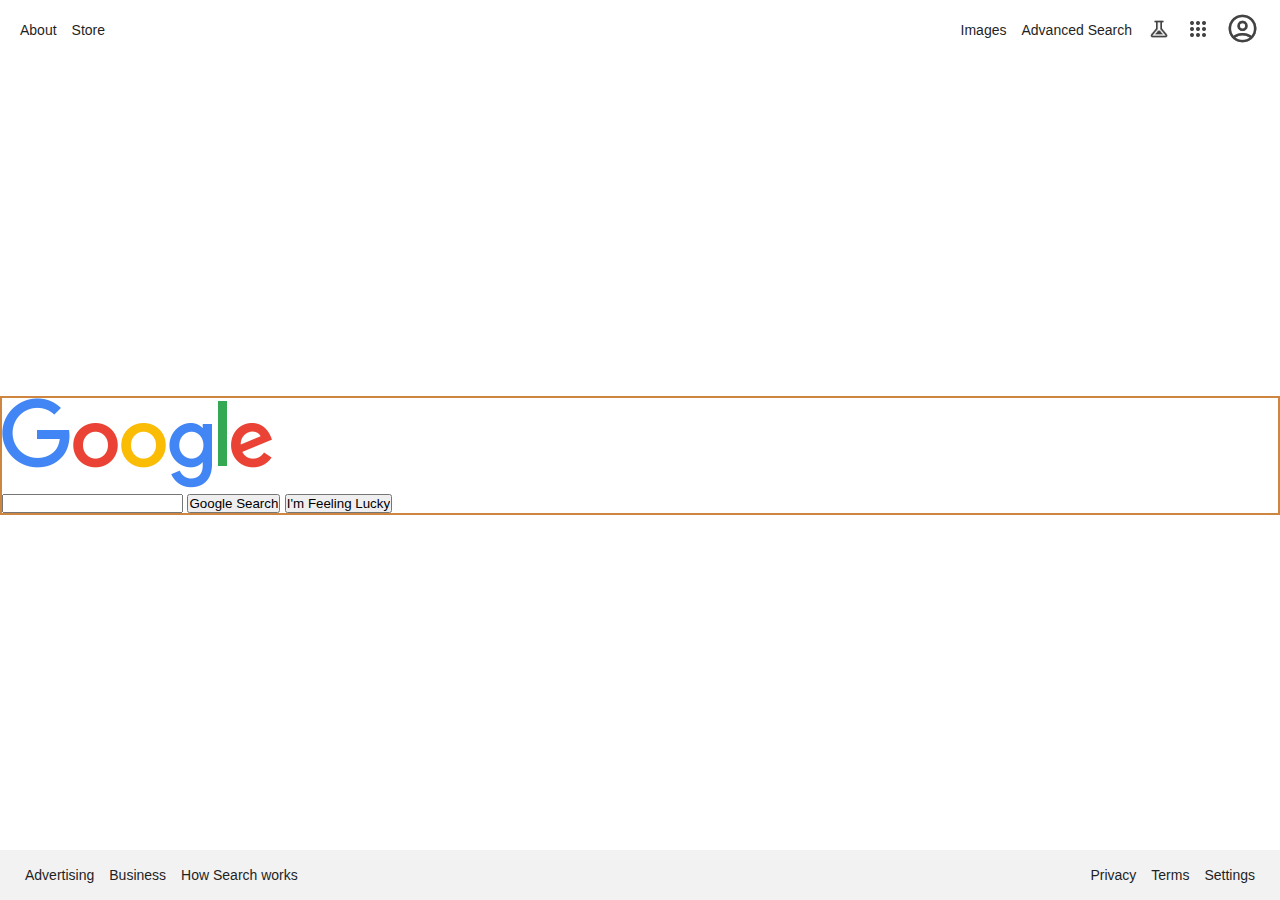
==== index.html @ ed567580 "Add logo images" ====
<!DOCTYPE html>
<html lang="en">
<head>
    <meta charset="UTF-8">
    <meta name="viewport" content="width=device-width, initial-scale=1.0">
    <title>Search</title>
    <link rel="stylesheet" href="style.css">
</head>
<body>
    <div class="nav-bar">
        <div class="left-nav">
            <a href="https://about.google.com/" rel="noopener noreferrer">About</a>
            <a href="https://store.google.com/" rel="noopener noreferrer">Store</a>
        </div>
        <div class="right-nav">
            <a href="image.html" rel="noopener noreferrer">Images</a>
            <a href="advance.html" rel="noopener noreferrer">Advanced Search</a>
            <a href="https://labs.google.com/search" rel="noopener noreferrer"><img class="lab-img" src="images/labs.png" alt=""></a>
            <a href="#" rel="noopener noreferrer"><img class="menu-img" src="images/menu-logo.png" alt="menu-logo"></a>
            <a href="#" rel="noopener noreferrer"><img class="acc-img" src="images/account-logo.png" alt="account-circle-logo"></a>
        </div>
    </div>
    <div class="main">
        <div class="logo">
            <a href="index.html" rel="noopener noreferrer"><img src="images/google-logo.png" alt="Google logo"></a>
        </div>
        <form action="https://www.google.com/search">
            <input type="text" name="q">
            <input type="submit" value="Google Search">
            <input type="submit" name="" value="I'm Feeling Lucky">
        </form>
    </div>
    <div class="footer">
        <div class="left-footer">
            <a href="https://ads.google.com/" rel="noopener noreferrer">Advertising</a>
            <a href="https://www.google.com/intl/en_in/business/" rel="noopener noreferrer">Business</a>
            <a href="https://www.google.com/search/howsearchworks/" rel="noopener noreferrer">How Search works</a>
        </div>
        <div class="right-footer">
            <a href="https://policies.google.com/privacy" rel="noopener noreferrer">Privacy</a>
            <a href="https://policies.google.com/terms" rel="noopener noreferrer">Terms</a>
            <a href="#" rel="noopener noreferrer">Settings</a>
        </div>
    </div>
</body>
</html>
---- style.css ----
* {
    margin: 0px;
    padding: 0px;
    font-family: Arial, Helvetica, sans-serif;
    box-sizing: border-box;
}
body {
    display: flex;
    flex-direction: column;
    justify-content: space-between;
    height: 100vh;
}

/* nav-bar and footer */
.nav-bar, .footer {
    display: flex;
    flex-wrap: wrap;
    justify-content: space-between;
    align-items: center;
    margin: 5px;
    height: 50px;
    padding: 0 15px 0 15px;
    font-size: 14px;
}
.footer {
    margin: 0;
    background-color: #f2f2f2;
}

/* Shrinks the footer when width is less than 537px */
@media (max-width: 537px) {
    .footer {
        padding: 10px 0 10px 0;
        justify-content: center;
        height: fit-content;
    }
}

/* nav-bar links decoration */
a {
    color: #1f1f1f;
    text-decoration: none;
}
a:hover {
    text-decoration: underline;
    text-decoration-color: #1f1f1f;
}

/* nav-bar images */
.menu-img, .lab-img {
    width: 24px;
}
.acc-img {
    width: 35px;
}

/* nav-bar and footer links position */
.left-nav, .right-nav, .left-footer, .right-footer {
    display: flex;
    align-items: center;
    gap: 15px;
}
.left-footer, .right-footer {
    padding: 10px;
}

/* main body */
.main {
    border: 2px solid peru;
}
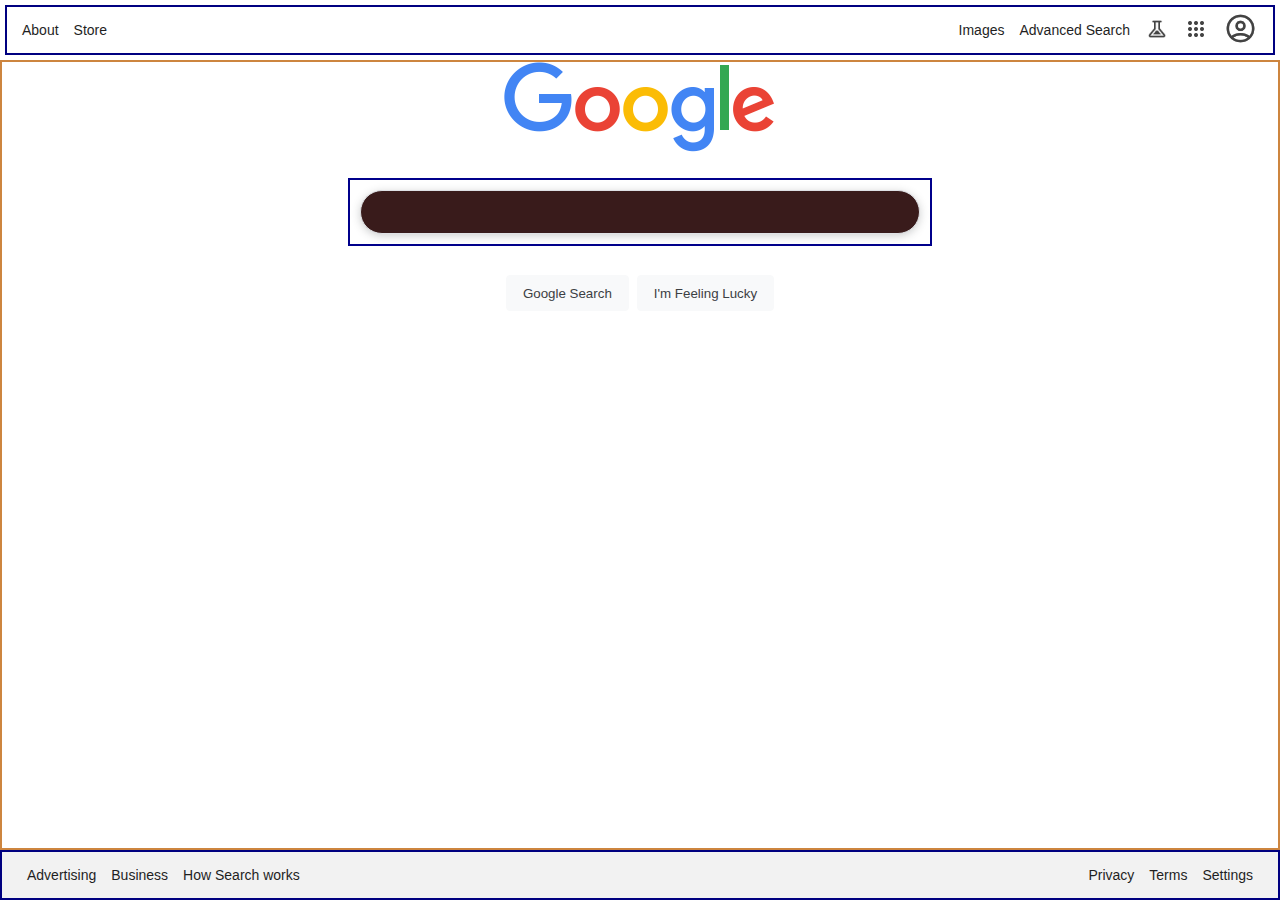
==== commit eb3c83bf: "Style main body" ====
--- a/index.html
+++ b/index.html
@@ -22,12 +22,17 @@
     </div>
     <div class="main">
         <div class="logo">
-            <a href="index.html" rel="noopener noreferrer"><img src="images/google-logo.png" alt="Google logo"></a>
+            <a href="index.html" rel="noopener noreferrer"><img src="images/google-logo.png" height="92" alt="Google logo"></a>
         </div>
-        <form action="https://www.google.com/search">
-            <input type="text" name="q">
-            <input type="submit" value="Google Search">
-            <input type="submit" name="" value="I'm Feeling Lucky">
+        <form class="form" action="https://www.google.com/search">
+            <div class="search-box-container">
+                <!-- <img class="search-icon" src="images/search-icon.svg" alt="seach logo"> -->
+                <input class="search-box" type="text" name="q">
+            </div>
+            <div class="btn">
+                <input type="submit" value="Google Search">
+                <input type="submit" name="" value="I'm Feeling Lucky">
+            </div>
         </form>
     </div>
     <div class="footer">
--- a/style.css
+++ b/style.css
@@ -13,6 +13,7 @@
 
 /* nav-bar and footer */
 .nav-bar, .footer {
+    border: 2px solid navy;
     display: flex;
     flex-wrap: wrap;
     justify-content: space-between;
@@ -29,7 +30,7 @@
 
 /* Shrinks the footer when width is less than 537px */
 @media (max-width: 537px) {
-    .footer {
+    .footer, .search-box-container {
         padding: 10px 0 10px 0;
         justify-content: center;
         height: fit-content;
@@ -66,7 +67,82 @@
 
 /* main body */
 .main {
+    flex: 1;
+    display: flex;
+    flex-direction: column;
+    justify-content: flex-start;
+    align-items: center;
+    /* align-items: stretch; */
     border: 2px solid peru;
+}
+@media (max-width: 587px) {
+    .main {
+        padding: 0 10px;
+    }
+}
+.form {
+    padding: 20px;
+}
+
+/* Search Box */
+.search-box-container {
+    display: flex;
+    flex-direction: column;
+    align-items: center;
+    border: 2px solid darkblue;
+    width: 100%;
+    width: 584px;
+    flex-wrap: wrap;
+    padding: 10px;
+    
+} 
+.search-box {
+    flex: 1;
+    background: #391b1b;
+    width: 100%; 
+    height: 46px;
+    padding: 0 47px;
+    margin: 0 auto;
+    border: 1px solid #dfe1e5; 
+    border-radius: 24px;   
+    box-shadow: 0px 2px 8px 0px rgba(60, 64, 67, 0.25);
+    min-height: 44px;
+    min-width: 50px;
+} 
+.search-box:hover {
+    background: #fff;
+    box-shadow: 0 1px 6px rgba(32, 33, 36, .28);
+    border-color: transparent;
+}
+
+.search-icon {
+    position: relative;
+    left: 100px;
+}
+
+/* Search buttons */
+.btn {
+    margin: 18px 0 0 0;
+    display: flex;
+    justify-content: center;
+}
+.btn > * {
+    background-color: #f8f9fa;
+    color: #3c4043;
+    border: 1px solid #f8f9fa;
+    border-radius: 4px;
+    line-height: 27px;
+    margin: 11px 4px;
+    padding: 0 16px;
+    height: 36px;   
+}
+.btn > *:hover {
+    /* border: 1px solid darksalmon; */
+    cursor: pointer;
+    box-shadow: 0 1px 1px rgba(0, 0, 0, .1);
+    /* transform: translateY(-2px); */
+    border: 1px solid #dadce0;
+    color: #202124;
 }
 
 
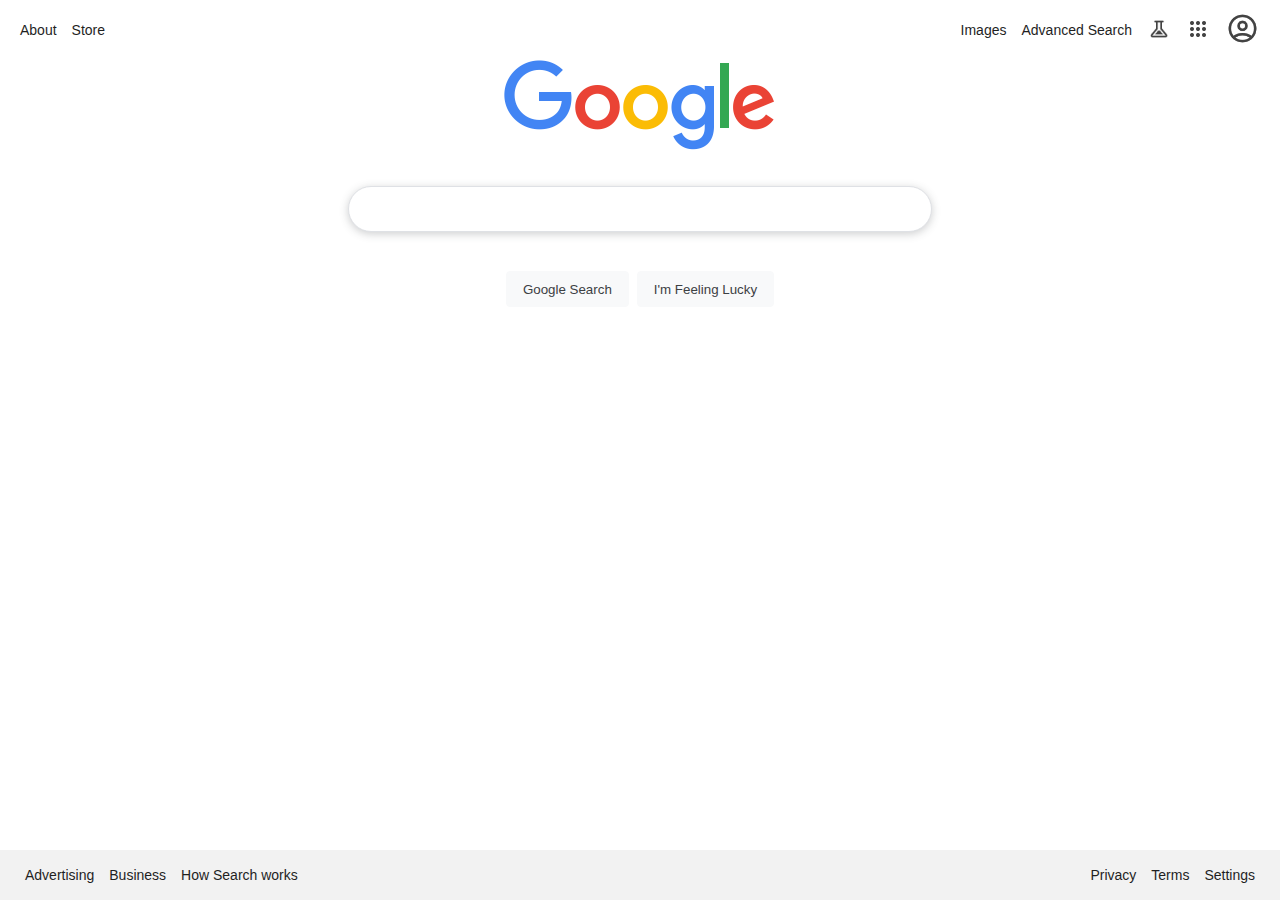
==== commit 60e82406: "Make search box responsive" ====
--- a/index.html
+++ b/index.html
@@ -21,7 +21,7 @@
         </div>
     </div>
     <div class="main">
-        <div class="logo">
+        <div class="google-logo">
             <a href="index.html" rel="noopener noreferrer"><img src="images/google-logo.png" height="92" alt="Google logo"></a>
         </div>
         <form class="form" action="https://www.google.com/search">
--- a/style.css
+++ b/style.css
@@ -13,7 +13,7 @@
 
 /* nav-bar and footer */
 .nav-bar, .footer {
-    border: 2px solid navy;
+    /* border: 2px solid navy; */
     display: flex;
     flex-wrap: wrap;
     justify-content: space-between;
@@ -30,7 +30,7 @@
 
 /* Shrinks the footer when width is less than 537px */
 @media (max-width: 537px) {
-    .footer, .search-box-container {
+    .footer {
         padding: 10px 0 10px 0;
         justify-content: center;
         height: fit-content;
@@ -67,48 +67,58 @@
 
 /* main body */
 .main {
+    /* margin: 10px; */
+    /* padding: 25px; */
     flex: 1;
     display: flex;
     flex-direction: column;
     justify-content: flex-start;
     align-items: center;
-    /* align-items: stretch; */
-    border: 2px solid peru;
+    /* border: 2px solid peru; */
+    flex-wrap: wrap;
 }
-@media (max-width: 587px) {
-    .main {
-        padding: 0 10px;
-    }
+.google-logo {
+    /* border: 2px solid green; */
 }
 .form {
+    /* border: solid 2px slateblue; */
     padding: 20px;
+    display: flex;
+    flex-direction: column;
+    flex-wrap: wrap;
+    align-items: center;
+    width: 100dvw;
 }
 
 /* Search Box */
 .search-box-container {
+    /* border: 2px solid darkblue; */
+    /* width: 584px; */
+    /* width: 100dvw; */
     display: flex;
-    flex-direction: column;
-    align-items: center;
-    border: 2px solid darkblue;
-    width: 100%;
-    width: 584px;
+    justify-content: center;
     flex-wrap: wrap;
     padding: 10px;
-    
 } 
 .search-box {
-    flex: 1;
-    background: #391b1b;
-    width: 100%; 
+    background: #fff;
     height: 46px;
-    padding: 0 47px;
-    margin: 0 auto;
+    padding: 0 47px;  /* For cursor*/
     border: 1px solid #dfe1e5; 
     border-radius: 24px;   
     box-shadow: 0px 2px 8px 0px rgba(60, 64, 67, 0.25);
     min-height: 44px;
-    min-width: 50px;
+    width: 584px;
 } 
+@media (max-width: 630px) {
+    .search-box-container {
+        width: 100%;
+    }
+    .search-box {
+        width: 100vw;
+    }
+}
+
 .search-box:hover {
     background: #fff;
     box-shadow: 0 1px 6px rgba(32, 33, 36, .28);
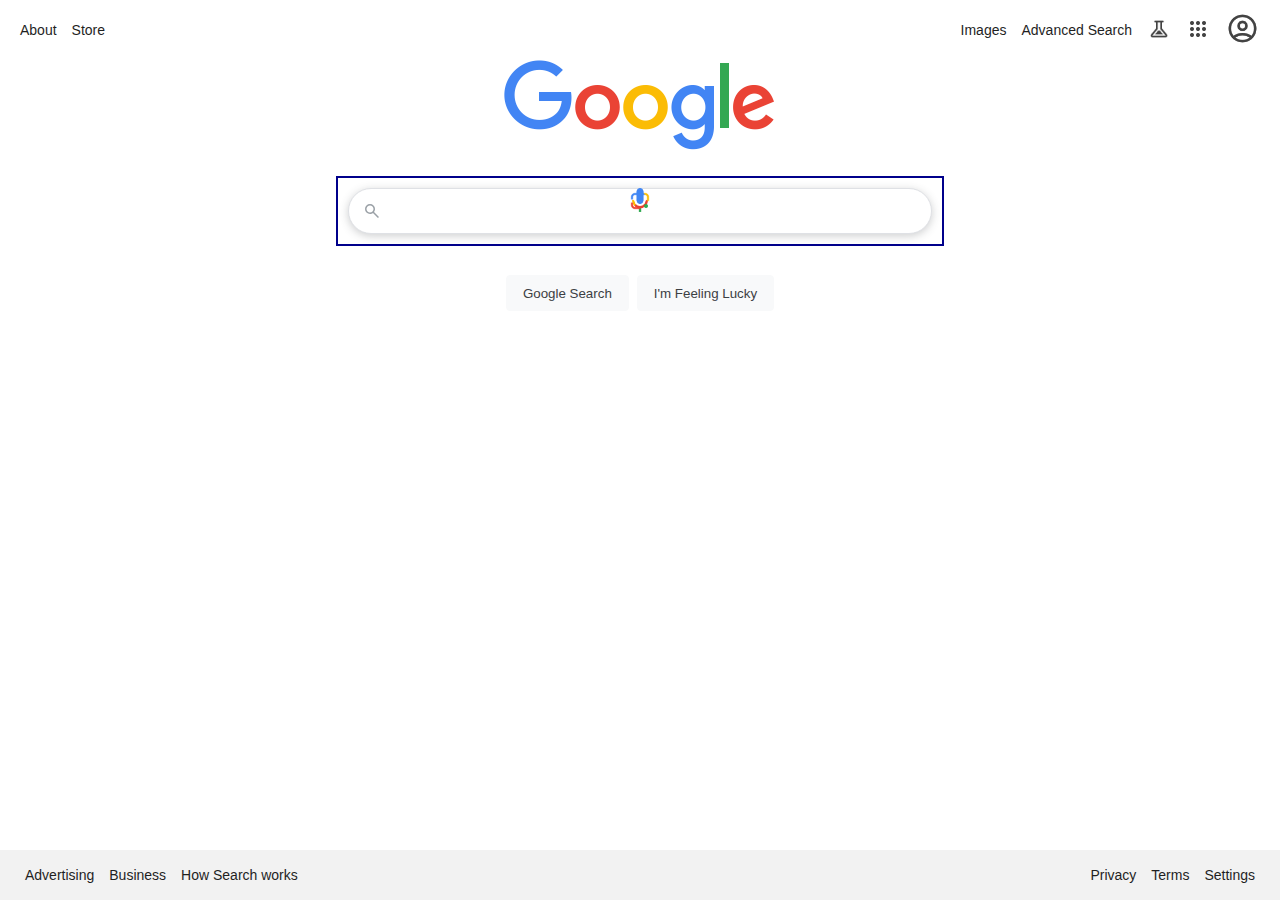
==== commit 713f7d74: "add icons to search box" ====
--- a/index.html
+++ b/index.html
@@ -26,8 +26,10 @@
         </div>
         <form class="form" action="https://www.google.com/search">
             <div class="search-box-container">
-                <!-- <img class="search-icon" src="images/search-icon.svg" alt="seach logo"> -->
+                <img class="search-icon" src="images/search-icon.svg" alt="seach logo">
                 <input class="search-box" type="text" name="q">
+                <img class="mic-icon" src="images/Google_mic.svg.png" alt="Google mic icon">
+                <img class="lens-icon" src="images/Google_Lens_Icon.svg.png" alt="Google lens icon">
             </div>
             <div class="btn">
                 <input type="submit" value="Google Search">
--- a/style.css
+++ b/style.css
@@ -48,8 +48,8 @@
 }
 
 /* nav-bar images */
-.menu-img, .lab-img {
-    width: 24px;
+.menu-img, .lab-img, .lens-icon, .mic-icon {
+    height: 24px;
 }
 .acc-img {
     width: 35px;
@@ -67,8 +67,6 @@
 
 /* main body */
 .main {
-    /* margin: 10px; */
-    /* padding: 25px; */
     flex: 1;
     display: flex;
     flex-direction: column;
@@ -77,13 +75,11 @@
     /* border: 2px solid peru; */
     flex-wrap: wrap;
 }
-.google-logo {
-    /* border: 2px solid green; */
-}
+
 .form {
     /* border: solid 2px slateblue; */
     padding: 20px;
-    display: flex;
+    display: flex;  
     flex-direction: column;
     flex-wrap: wrap;
     align-items: center;
@@ -92,13 +88,12 @@
 
 /* Search Box */
 .search-box-container {
-    /* border: 2px solid darkblue; */
-    /* width: 584px; */
-    /* width: 100dvw; */
+    border: 2px solid darkblue;
     display: flex;
     justify-content: center;
     flex-wrap: wrap;
     padding: 10px;
+    position: relative;
 } 
 .search-box {
     background: #fff;
@@ -126,8 +121,17 @@
 }
 
 .search-icon {
-    position: relative;
-    left: 100px;
+    position: absolute;
+    /* border: 2px solid plum; */
+    top: 23px;
+    left: 23.5px;
+    bottom: 23px;
+}
+.mic-icon, .lens-icon {
+    position: absolute;
+}
+.lens-icon {
+    position: absolute;
 }
 
 /* Search buttons */
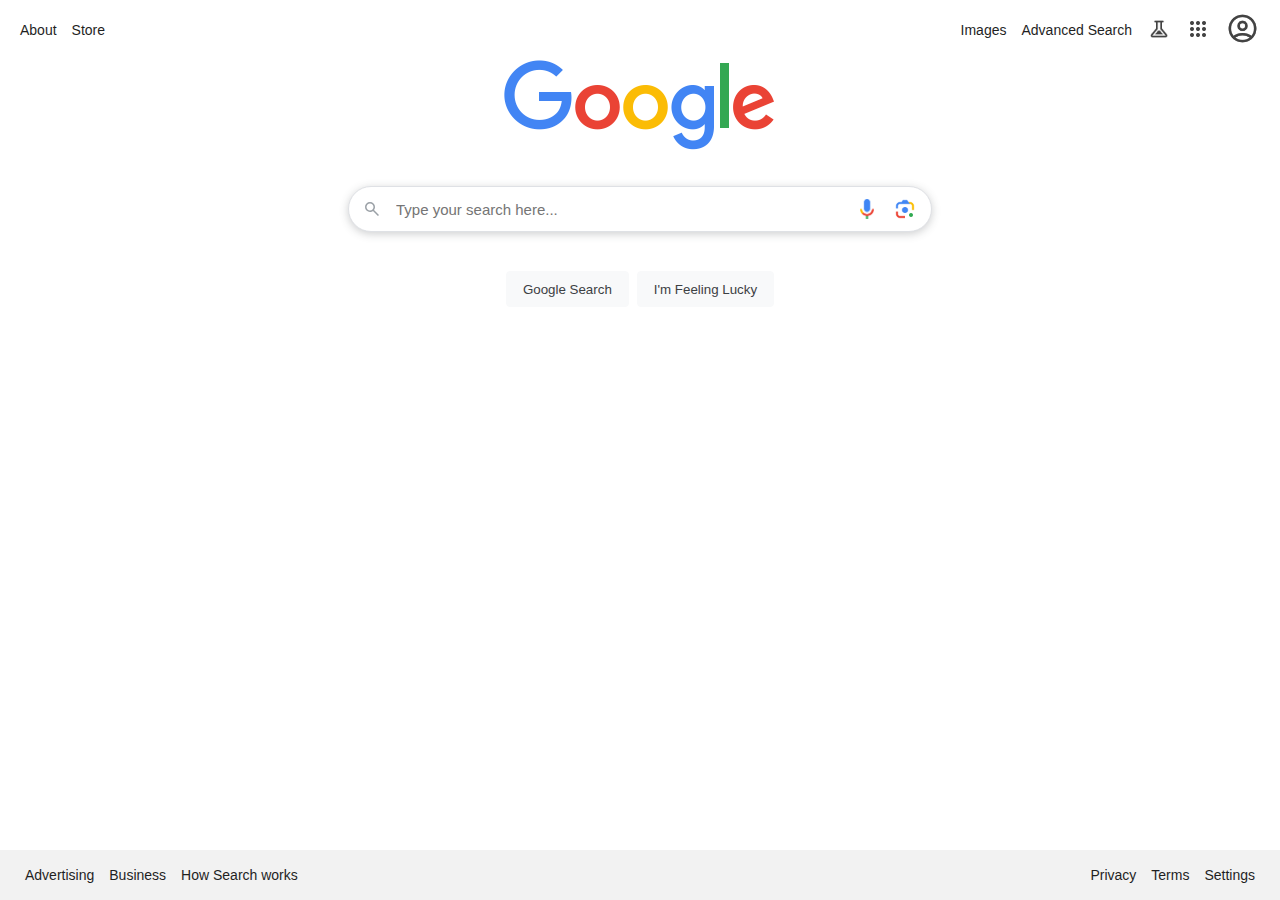
==== commit bf3b943f: "Make image-search.html" ====
--- a/index.html
+++ b/index.html
@@ -26,14 +26,15 @@
         </div>
         <form class="form" action="https://www.google.com/search">
             <div class="search-box-container">
-                <img class="search-icon" src="images/search-icon.svg" alt="seach logo">
-                <input class="search-box" type="text" name="q">
+                <img class="search-icon" src="images/search-icon.svg" alt="search logo">
+                <!-- <textarea class="search-box" name="q" placeholder="Type your search here..." aria-expanded="true" aria-haspopup="true" maxlength="2048" rows="2"></textarea> -->
+                <input class="search-box" type="text" name="q" placeholder="Type your search here...">
                 <img class="mic-icon" src="images/Google_mic.svg.png" alt="Google mic icon">
                 <img class="lens-icon" src="images/Google_Lens_Icon.svg.png" alt="Google lens icon">
             </div>
             <div class="btn">
                 <input type="submit" value="Google Search">
-                <input type="submit" name="" value="I'm Feeling Lucky">
+                <input type="submit" name="btnI" value="I'm Feeling Lucky">
             </div>
         </form>
     </div>
--- a/style.css
+++ b/style.css
@@ -88,7 +88,7 @@
 
 /* Search Box */
 .search-box-container {
-    border: 2px solid darkblue;
+    /* border: 2px solid darkblue; */
     display: flex;
     justify-content: center;
     flex-wrap: wrap;
@@ -98,12 +98,13 @@
 .search-box {
     background: #fff;
     height: 46px;
-    padding: 0 47px;  /* For cursor*/
+    padding: 15.5px 94px 15.5px 47px;  /* For cursor*/
     border: 1px solid #dfe1e5; 
     border-radius: 24px;   
     box-shadow: 0px 2px 8px 0px rgba(60, 64, 67, 0.25);
     min-height: 44px;
     width: 584px;
+    font-size: 15px;
 } 
 @media (max-width: 630px) {
     .search-box-container {
@@ -131,7 +132,18 @@
     position: absolute;
 }
 .lens-icon {
-    position: absolute;
+    /* border: 2px solid skyblue; */
+    top: 21px;
+    right: 25px;
+}
+.mic-icon {
+    /* border: 2px solid salmon; */
+    top: 23px;
+    height: 20px;
+    right:68px;
+} 
+.mic-icon:hover, .lens-icon:hover {
+    cursor: pointer;
 }
 
 /* Search buttons */
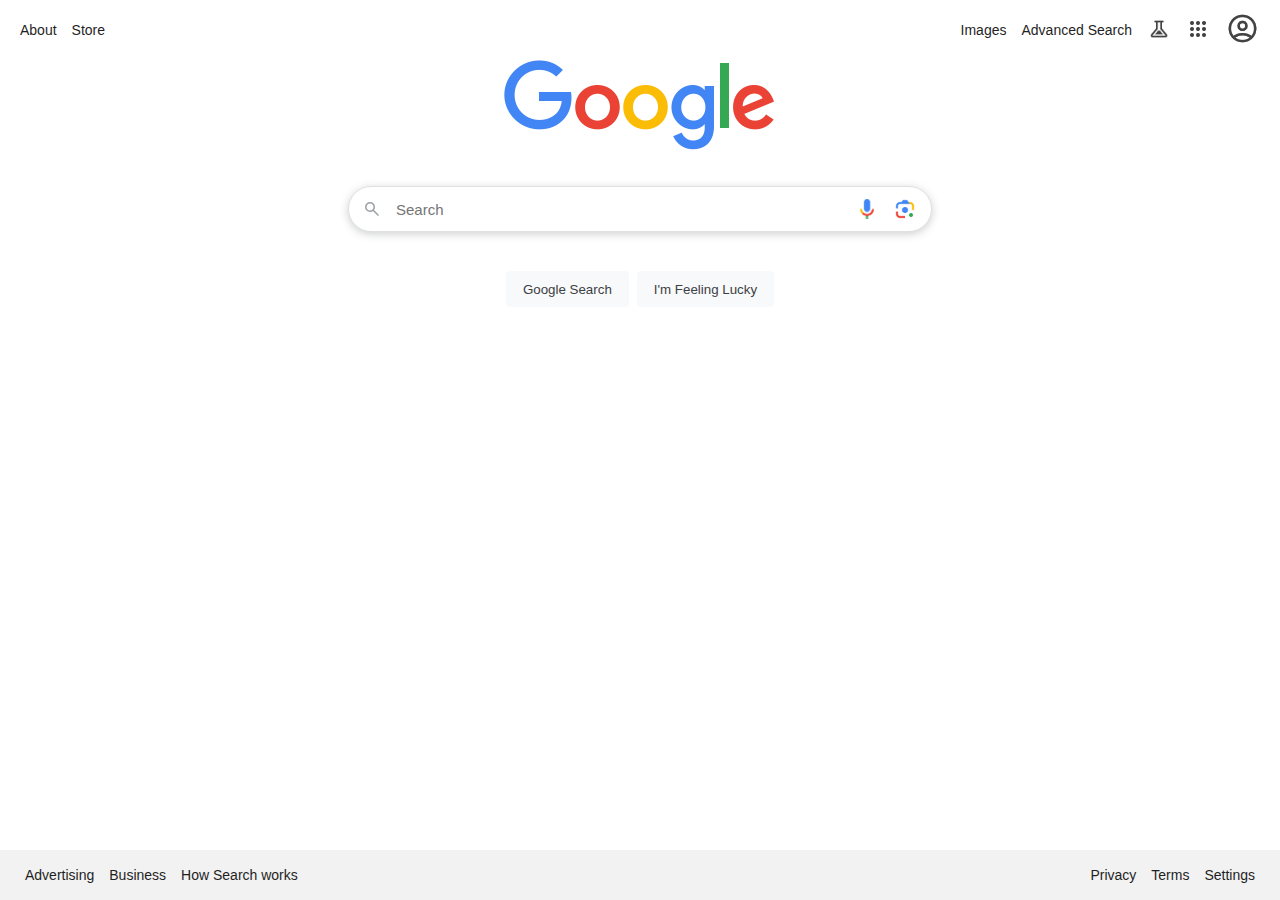
==== commit 7bfb9910: "Project complete" ====
--- a/index.html
+++ b/index.html
@@ -3,41 +3,48 @@
 <head>
     <meta charset="UTF-8">
     <meta name="viewport" content="width=device-width, initial-scale=1.0">
-    <title>Search</title>
+    <title>Google Search</title>
     <link rel="stylesheet" href="style.css">
 </head>
 <body>
+    <!-- Navigation bar -->
     <div class="nav-bar">
         <div class="left-nav">
             <a href="https://about.google.com/" rel="noopener noreferrer">About</a>
             <a href="https://store.google.com/" rel="noopener noreferrer">Store</a>
         </div>
         <div class="right-nav">
-            <a href="image.html" rel="noopener noreferrer">Images</a>
-            <a href="advance.html" rel="noopener noreferrer">Advanced Search</a>
-            <a href="https://labs.google.com/search" rel="noopener noreferrer"><img class="lab-img" src="images/labs.png" alt=""></a>
-            <a href="#" rel="noopener noreferrer"><img class="menu-img" src="images/menu-logo.png" alt="menu-logo"></a>
-            <a href="#" rel="noopener noreferrer"><img class="acc-img" src="images/account-logo.png" alt="account-circle-logo"></a>
+            <a href="image-search.html" rel="noopener noreferrer">Images</a>
+            <a href="advance-search.html" rel="noopener noreferrer">Advanced Search</a>
+            <a href="https://labs.google.com/search" rel="noopener noreferrer"><img class="lab-img" src="images/labs.png" alt="lab icon"></a>
+            <a href="#" rel="noopener noreferrer"><img class="menu-img" src="images/menu-logo.png" alt="menu icon"></a>
+            <a href="#" rel="noopener noreferrer"><img class="acc-img" src="images/account-logo.png" alt="accounts icon"></a>
         </div>
     </div>
+
+    <!-- Main body -->
     <div class="main">
+        <!-- Google Logo -->
         <div class="google-logo">
             <a href="index.html" rel="noopener noreferrer"><img src="images/google-logo.png" height="92" alt="Google logo"></a>
         </div>
-        <form class="form" action="https://www.google.com/search">
+        <!-- Search bar -->
+        <form class="form" action="https://www.google.com/search" method="GET">
             <div class="search-box-container">
-                <img class="search-icon" src="images/search-icon.svg" alt="search logo">
-                <!-- <textarea class="search-box" name="q" placeholder="Type your search here..." aria-expanded="true" aria-haspopup="true" maxlength="2048" rows="2"></textarea> -->
-                <input class="search-box" type="text" name="q" placeholder="Type your search here...">
+                <img class="search-icon" src="images/search-icon.svg" alt="search icon">
+                <input class="search-box" type="text" name="q" placeholder="Search">
                 <img class="mic-icon" src="images/Google_mic.svg.png" alt="Google mic icon">
                 <img class="lens-icon" src="images/Google_Lens_Icon.svg.png" alt="Google lens icon">
             </div>
+            <!-- Buttons -->
             <div class="btn">
                 <input type="submit" value="Google Search">
                 <input type="submit" name="btnI" value="I'm Feeling Lucky">
             </div>
         </form>
     </div>
+
+    <!-- Footer -->
     <div class="footer">
         <div class="left-footer">
             <a href="https://ads.google.com/" rel="noopener noreferrer">Advertising</a>
--- a/style.css
+++ b/style.css
@@ -13,7 +13,6 @@
 
 /* nav-bar and footer */
 .nav-bar, .footer {
-    /* border: 2px solid navy; */
     display: flex;
     flex-wrap: wrap;
     justify-content: space-between;
@@ -72,23 +71,20 @@
     flex-direction: column;
     justify-content: flex-start;
     align-items: center;
-    /* border: 2px solid peru; */
     flex-wrap: wrap;
 }
 
 .form {
-    /* border: solid 2px slateblue; */
     padding: 20px;
     display: flex;  
     flex-direction: column;
     flex-wrap: wrap;
     align-items: center;
-    width: 100dvw;
+    width: 100dvw; /*check this out*/
 }
 
 /* Search Box */
 .search-box-container {
-    /* border: 2px solid darkblue; */
     display: flex;
     justify-content: center;
     flex-wrap: wrap;
@@ -123,7 +119,6 @@
 
 .search-icon {
     position: absolute;
-    /* border: 2px solid plum; */
     top: 23px;
     left: 23.5px;
     bottom: 23px;
@@ -132,12 +127,10 @@
     position: absolute;
 }
 .lens-icon {
-    /* border: 2px solid skyblue; */
     top: 21px;
     right: 25px;
 }
 .mic-icon {
-    /* border: 2px solid salmon; */
     top: 23px;
     height: 20px;
     right:68px;
@@ -163,7 +156,6 @@
     height: 36px;   
 }
 .btn > *:hover {
-    /* border: 1px solid darksalmon; */
     cursor: pointer;
     box-shadow: 0 1px 1px rgba(0, 0, 0, .1);
     /* transform: translateY(-2px); */
